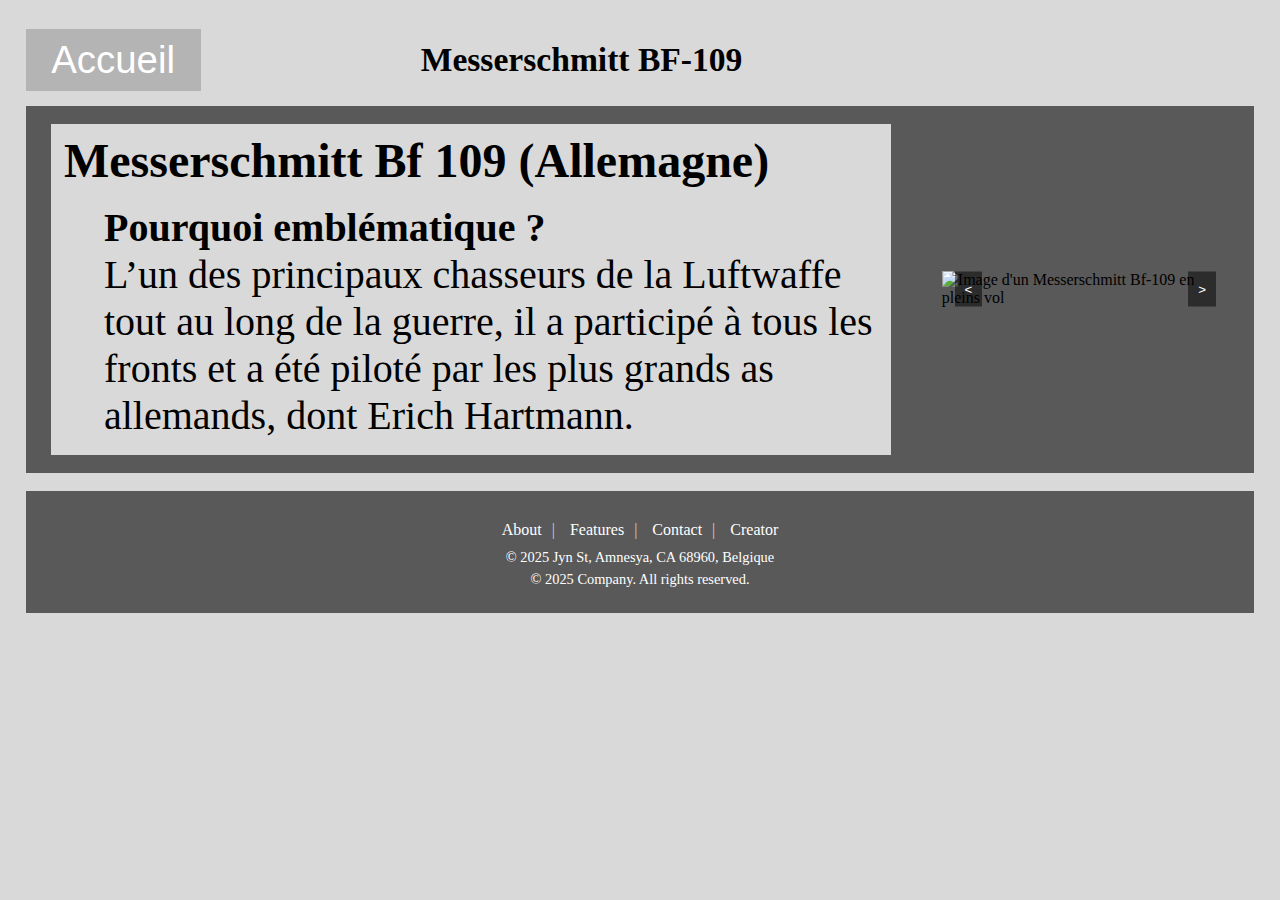
==== HTML/Allemagne.html @ b351fbf3 "Rectification de la mise en page format telephone pour la rendre plus ressemblante au Mock up et ajo" ====
<!DOCTYPE html>
<html lang="fr">
<head>
    <meta charset="UTF-8">
    <meta name="viewport" content="width=device-width, initial-scale=1.0">
    <title>Messerschmitt BF-109</title>
    <link rel="stylesheet" href="../CSS/Allemagne.css">
</head>
<body>
    <header>
        <nav>   <!-- Navbar -->
            <button class="btn"><a href="../index.html">Accueil</a></button>
            <h1>Messerschmitt BF-109</h1>
        </nav>
    </header>
    <main>
        <section class="content">   <!-- Carousel + Texte -->
            <div class="info-box">  <!-- Texte -->
                <h2>Messerschmitt Bf 109 (Allemagne)</h2>
                <ul>
                    <p><strong>Pourquoi emblématique ?</strong><br>
                    L’un des principaux chasseurs de la Luftwaffe 
                    tout au long de la guerre, 
                    il a participé à tous les fronts et a été piloté 
                    par les plus grands as allemands, 
                    dont Erich Hartmann.</p>              
                </ul>
            </div>
            <div class="carousel">  <!-- Carousel -->
                <div class="carousel-mov-container">
                    <ul class="carousel-track">
                        <div class="carousel-slide current-slide">
                            <img src="../SRC/Bf109_Pc.png" alt="Image d'un Messerschmitt Bf-109 en pleins vol">
                        </div>
                        <div class="carousel-slide">
                            <img src="../SRC/Bf-109-2.png" alt="Image d'un Messerschmitt Bf-109 en pleins vol">
                        </div>
                        <div class="carousel-slide">
                            <img src="../SRC/Bf-109-3.png" alt="Image d'un Messerschmitt Bf-109 en pleins vol">
                        </div>
                    </ul>
                </div>
                <button class="carousel-button carousel-button-left">&lt;</button>
                <button class="carousel-button carousel-button-right">&gt;</button>
            </div>
        </section>
    </main>
    <footer  class="footer-container">
        <ul class="footer-links">
            <li><a href="#">About</a></li>
            <li><a href="#">Features</a></li>
            <li><a href="mailto:">Contact</a></li>
            <li><a href="https://github.com/kasouto31">Creator</a></li>
        </ul> 
        <p>&copy; 2025 Jyn St, Amnesya, CA 68960, Belgique</p>
        <p>&copy; 2025 Company. All rights reserved.</p>
    </footer>
    <script src="../ScriptJs/script_big_3.js"></script> <!-- Script pour le carousel -->
</body>
</html>
---- CSS/Allemagne.css ----
/*
Malheureusement je dois faire plusieurs css à cause des couleurs de background 
qui sont différentes pour chaque pages
*/

:root {
    --background-color: #D9D9D9;
    --container-color: #595959;
    --btn-color: #B4B4B4;
    --white-color: #FFFFFF;
    --black-color: #000000;
    --text-color: #00bcd4;
}


body {
    background-color: var(--background-color);
    margin: 2vh 2vw;
}

/* 
 /$$   /$$                            /$$$$$$$                     
| $$$ | $$                           | $$__  $$                    
| $$$$| $$  /$$$$$$  /$$    /$$      | $$  \ $$  /$$$$$$   /$$$$$$ 
| $$ $$ $$ |____  $$|  $$  /$$/      | $$$$$$$  |____  $$ /$$__  $$
| $$  $$$$  /$$$$$$$ \  $$/$$/       | $$__  $$  /$$$$$$$| $$  \__/
| $$\  $$$ /$$__  $$  \  $$$/        | $$  \ $$ /$$__  $$| $$      
| $$ \  $$|  $$$$$$$   \  $/         | $$$$$$$/|  $$$$$$$| $$      
|__/  \__/ \_______/    \_/          |_______/  \_______/|__/ */

nav {
    display: flex;
    justify-content: space-between;
    align-items: center;
    margin-bottom: 0.5vh;
}

nav h1 {
    color: var(--black-color);
    margin-right: 40vw;
    font-size: 2.1em;
}

.btn {
    background-color: var(--btn-color);
    padding: 1vh 2vw;
    margin-right: 2vw;
    font-size: 2.4em;
    border: none;
    color: var(--white-color);
}

.btn a {
    text-decoration: none;
    color: var(--white-color);
}

.btn:hover {
    background-color: var(--container-color);
    transition: 0.5s ease-in-out;
}

/*
/$$$$$$$                     
| $$__  $$                    
| $$  \ $$  /$$$$$$  /$$   /$$
| $$$$$$$  /$$__  $$|  $$ /$$/
| $$__  $$| $$  \ $$ \  $$$$/ 
| $$  \ $$| $$  | $$  >$$  $$ 
| $$$$$$$/|  $$$$$$/ /$$/\  $$
|_______/  \______/ |__/  \__/ 
*/

.content {
    position: relative;
    display: flex;
    flex-direction: baseline;
    align-items: center;
    background-color: var(--container-color);
    color: var(--black-color);
}

.info-box {
    margin: 2vh 2vw;
    background-color: var(--background-color);
}

h2 {
    font-size: 3em;
    margin: 1vh 1vw;
}

p {
    font-size: 2.5em;
    margin: 1vh 1vw;
}

/*
  /$$$$$$   /$$$$$$  /$$$$$$$   /$$$$$$  /$$   /$$  /$$$$$$  /$$$$$$$$ /$$      
 /$$__  $$ /$$__  $$| $$__  $$ /$$__  $$| $$  | $$ /$$__  $$| $$_____/| $$      
| $$  \__/| $$  \ $$| $$  \ $$| $$  \ $$| $$  | $$| $$  \__/| $$      | $$      
| $$      | $$$$$$$$| $$$$$$$/| $$  | $$| $$  | $$|  $$$$$$ | $$$$$   | $$      
| $$      | $$__  $$| $$__  $$| $$  | $$| $$  | $$ \____  $$| $$__/   | $$      
| $$    $$| $$  | $$| $$  \ $$| $$  | $$| $$  | $$ /$$  \ $$| $$      | $$      
|  $$$$$$/| $$  | $$| $$  | $$|  $$$$$$/|  $$$$$$/|  $$$$$$/| $$$$$$$$| $$$$$$$$
 \______/ |__/  |__/|__/  |__/ \______/  \______/  \______/ |________/|________/*/

.carousel {
    margin: 2vh 2vw;
    position: relative;
    max-width: 300%;
    max-height: 90vh; /*Peut créer un bug de coupage de l'image parfois*/
    overflow: hidden;
}

.carousel-track-container {
    position: relative;
    width: 100%;
    overflow: hidden;
}

.carousel-track {
    padding-left: 0;
    display: flex;
    transition: transform 0.5s ease-in-out;
}

.carousel-slide {
    min-width: 100%;
    transition: opacity 0.5s ease-in-out;
}

.carousel-slide img {
    width: 100%;
    display: block;
}

.carousel-button {
    position: absolute;
    top: 50%;
    transform: translateY(-50%);
    background-color: rgba(0, 0, 0, 0.5);
    color: var(--white-color);
    border: none;
    cursor: pointer;
    padding: 10px;
    z-index: 10;
}

.carousel-button-left {
    left: 1vw;
}

.carousel-button-right {
    right: 1vw;
}

.carousel-button:focus {
    outline: none;
}

/*
/$$$$$$$$ /$$$$$$   /$$$$$$  /$$$$$$$$ /$$$$$$$$ /$$$$$$$ 
| $$_____//$$__  $$ /$$__  $$|__  $$__/| $$_____/| $$__  $$
| $$     | $$  \ $$| $$  \ $$   | $$   | $$      | $$  \ $$
| $$$$$  | $$  | $$| $$  | $$   | $$   | $$$$$   | $$$$$$$/
| $$__/  | $$  | $$| $$  | $$   | $$   | $$__/   | $$__  $$
| $$     | $$  | $$| $$  | $$   | $$   | $$      | $$  \ $$
| $$     |  $$$$$$/|  $$$$$$/   | $$   | $$$$$$$$| $$  | $$
|__/      \______/  \______/    |__/   |________/|__/  |__/*/
.footer-container {
    margin-top: 2vh;
    text-align: center;
    padding: 20px;
    background-color: var(--container-color);
    color: var(--white-color);
}

.footer-links {
    display: flex;
    justify-content: center;
    align-items: center;
    padding: 0;
    margin: 10px 0;
    gap: 15px;
}

.footer-links li {
    list-style: none;
    position: relative;
}

.footer-links li:not(:last-child)::after {
    content: '|';
    margin-left: 10px;
    color: #ccc;
}

.footer-links a {
    text-decoration: none;
    color: var(--white-color);
    transition: 0.3s ease-in-out;
}

.footer-links a:hover {
    color: var(--text-color)
}

.footer-container p {
    margin: 5px 0;
    font-size: 0.9rem;
}


/*
 /$$$$$$$                                                              /$$                    
| $$__  $$                                                            |__/                    
| $$  \ $$  /$$$$$$   /$$$$$$$  /$$$$$$   /$$$$$$  /$$$$$$$   /$$$$$$$ /$$ /$$    /$$ /$$$$$$ 
| $$$$$$$/ /$$__  $$ /$$_____/ /$$__  $$ /$$__  $$| $$__  $$ /$$_____/| $$|  $$  /$$//$$__  $$
| $$__  $$| $$$$$$$$|  $$$$$$ | $$  \ $$| $$  \ $$| $$  \ $$|  $$$$$$ | $$ \  $$/$$/| $$$$$$$$
| $$  \ $$| $$_____/ \____  $$| $$  | $$| $$  | $$| $$  | $$ \____  $$| $$  \  $$$/ | $$_____/
| $$  | $$|  $$$$$$$ /$$$$$$$/| $$$$$$$/|  $$$$$$/| $$  | $$ /$$$$$$$/| $$   \  $/  |  $$$$$$$
|__/  |__/ \_______/|_______/ | $$____/  \______/ |__/  |__/|_______/ |__/    \_/    \_______/
                              | $$                                                            
                              | $$                                                            
                              |__/    
*/
/*TEL*/
@media (max-width: 600px) {
    nav h1 {
        margin-right: 20vw;
    }

    .info-box {
        order: 2;   /*Met le texte en second élément*/
    }

    .btn {
        font-size: 1.5em;
    }

    .content {
        flex-direction: column;
    }

    h2 {
        font-size: 2.5em;
    }

    p {
        font-size: 2em;
    }

    .carousel {
        max-height: 50vh;
        order: 1;       /*Permet de mettre le caroussel en première élément (comem sur la MockUp de base*/
    }
}

/*FOOTER (pieds de page)*/
@media (max-width: 600px) {
    .footer-container {
        font-size: 0.8rem; /* Réduit la taille du texte */
        padding: 10px; /* Réduit le padding */
    }

    .footer-links {
        flex-direction: column; /* Empile les liens verticalement */
        gap: 5px; /* Réduit l'espace entre les liens */
    }

    .footer-links li:not(:last-child)::after {
        content: ''; /* Supprime le séparateur '|' pour mobile */
    }
}

/*Quelques ajustements pour tablette*/
@media (min-width: 601px) and (max-width: 1024px) {
    
    h2 {
        font-size: 2em;
    }

    p {
        font-size: 1.3em;
    }
}
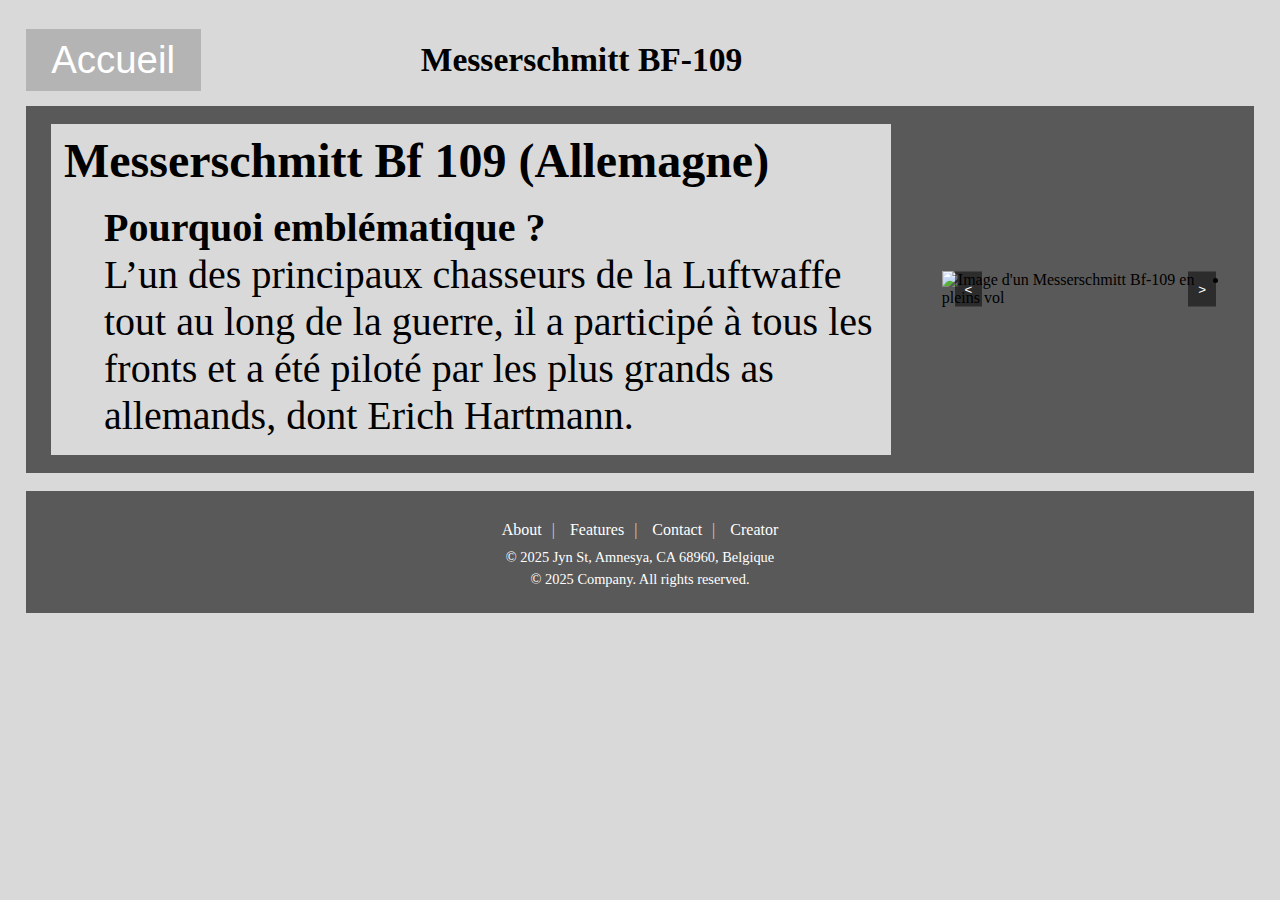
==== commit 3dc9ae48: "Rectification des erreurs dans les fichiers html lié au div dans des ul" ====
--- a/HTML/Allemagne.html
+++ b/HTML/Allemagne.html
@@ -29,15 +29,15 @@
             <div class="carousel">  <!-- Carousel -->
                 <div class="carousel-mov-container">
                     <ul class="carousel-track">
-                        <div class="carousel-slide current-slide">
+                        <li class="carousel-slide current-slide">
                             <img src="../SRC/Bf109_Pc.png" alt="Image d'un Messerschmitt Bf-109 en pleins vol">
-                        </div>
-                        <div class="carousel-slide">
+                        </li>
+                        <li class="carousel-slide">
                             <img src="../SRC/Bf-109-2.png" alt="Image d'un Messerschmitt Bf-109 en pleins vol">
-                        </div>
-                        <div class="carousel-slide">
+                        </li>
+                        <li class="carousel-slide">
                             <img src="../SRC/Bf-109-3.png" alt="Image d'un Messerschmitt Bf-109 en pleins vol">
-                        </div>
+                        </li>
                     </ul>
                 </div>
                 <button class="carousel-button carousel-button-left">&lt;</button>
@@ -49,7 +49,7 @@
         <ul class="footer-links">
             <li><a href="#">About</a></li>
             <li><a href="#">Features</a></li>
-            <li><a href="mailto:">Contact</a></li>
+            <li><a href="mailto:enzo.pietrzak3108@gmail.com">Contact</a></li>
             <li><a href="https://github.com/kasouto31">Creator</a></li>
         </ul> 
         <p>&copy; 2025 Jyn St, Amnesya, CA 68960, Belgique</p>
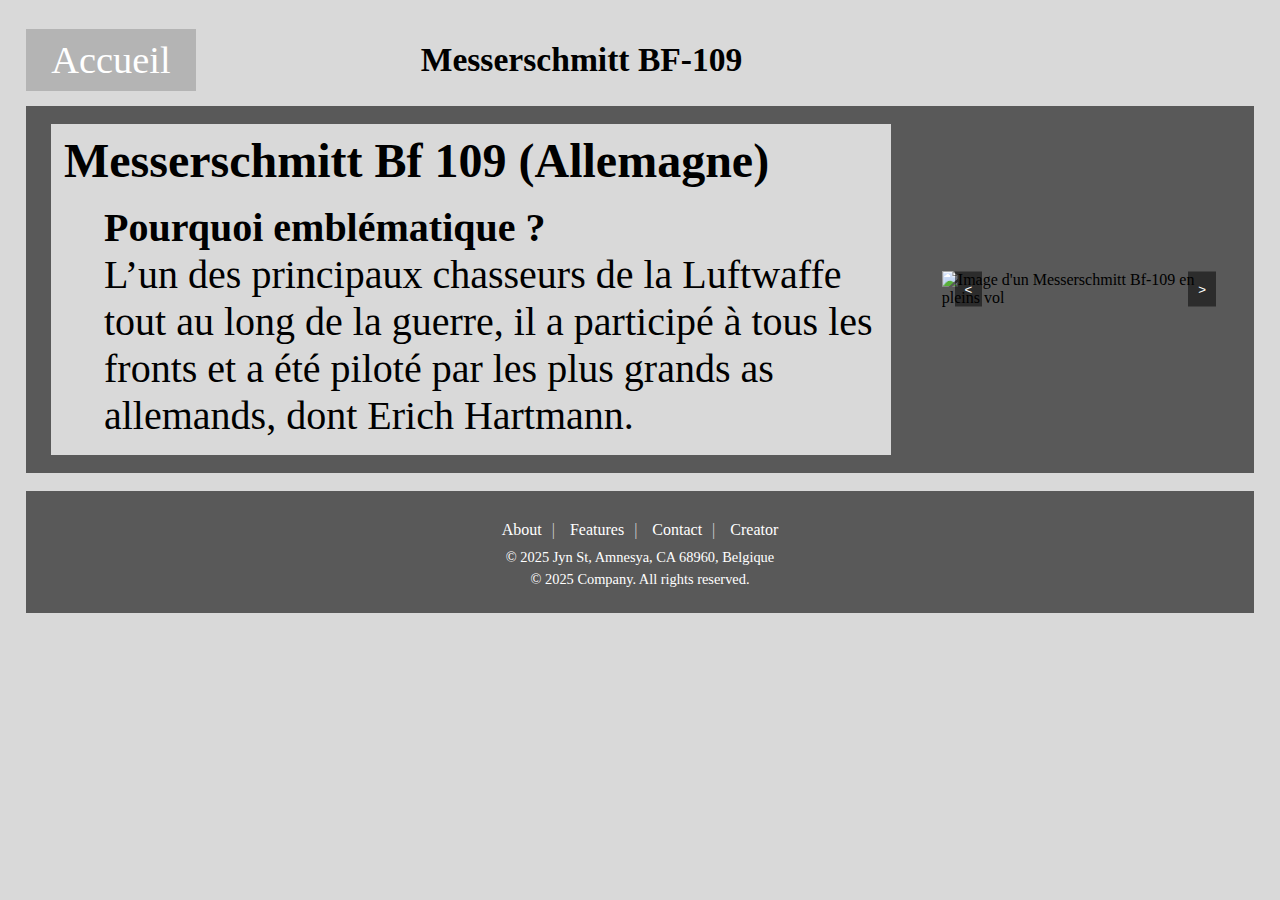
==== commit 42866ce2: "Correction des erreurs dans les 3 pages button en balise a et ajout d'une balise li après le ul lign" ====
--- a/HTML/Allemagne.html
+++ b/HTML/Allemagne.html
@@ -9,7 +9,7 @@
 <body>
     <header>
         <nav>   <!-- Navbar -->
-            <button class="btn"><a href="../index.html">Accueil</a></button>
+            <a href="../index.html" class="btn">Accueil</a>
             <h1>Messerschmitt BF-109</h1>
         </nav>
     </header>
@@ -18,12 +18,14 @@
             <div class="info-box">  <!-- Texte -->
                 <h2>Messerschmitt Bf 109 (Allemagne)</h2>
                 <ul>
-                    <p><strong>Pourquoi emblématique ?</strong><br>
-                    L’un des principaux chasseurs de la Luftwaffe 
-                    tout au long de la guerre, 
-                    il a participé à tous les fronts et a été piloté 
-                    par les plus grands as allemands, 
-                    dont Erich Hartmann.</p>              
+                    <li>
+                        <p><strong>Pourquoi emblématique ?</strong><br>
+                        L’un des principaux chasseurs de la Luftwaffe 
+                        tout au long de la guerre, 
+                        il a participé à tous les fronts et a été piloté 
+                        par les plus grands as allemands, 
+                        dont Erich Hartmann.</p>   
+                    </li>           
                 </ul>
             </div>
             <div class="carousel">  <!-- Carousel -->
--- a/CSS/Allemagne.css
+++ b/CSS/Allemagne.css
@@ -12,6 +12,11 @@
     --text-color: #00bcd4;
 }
 
+
+/*Mise en oeuvre d'une règle définitive*/
+li {
+    list-style: none;
+}
 
 body {
     background-color: var(--background-color);
@@ -48,6 +53,7 @@
     font-size: 2.4em;
     border: none;
     color: var(--white-color);
+    text-decoration: none;
 }
 
 .btn a {
